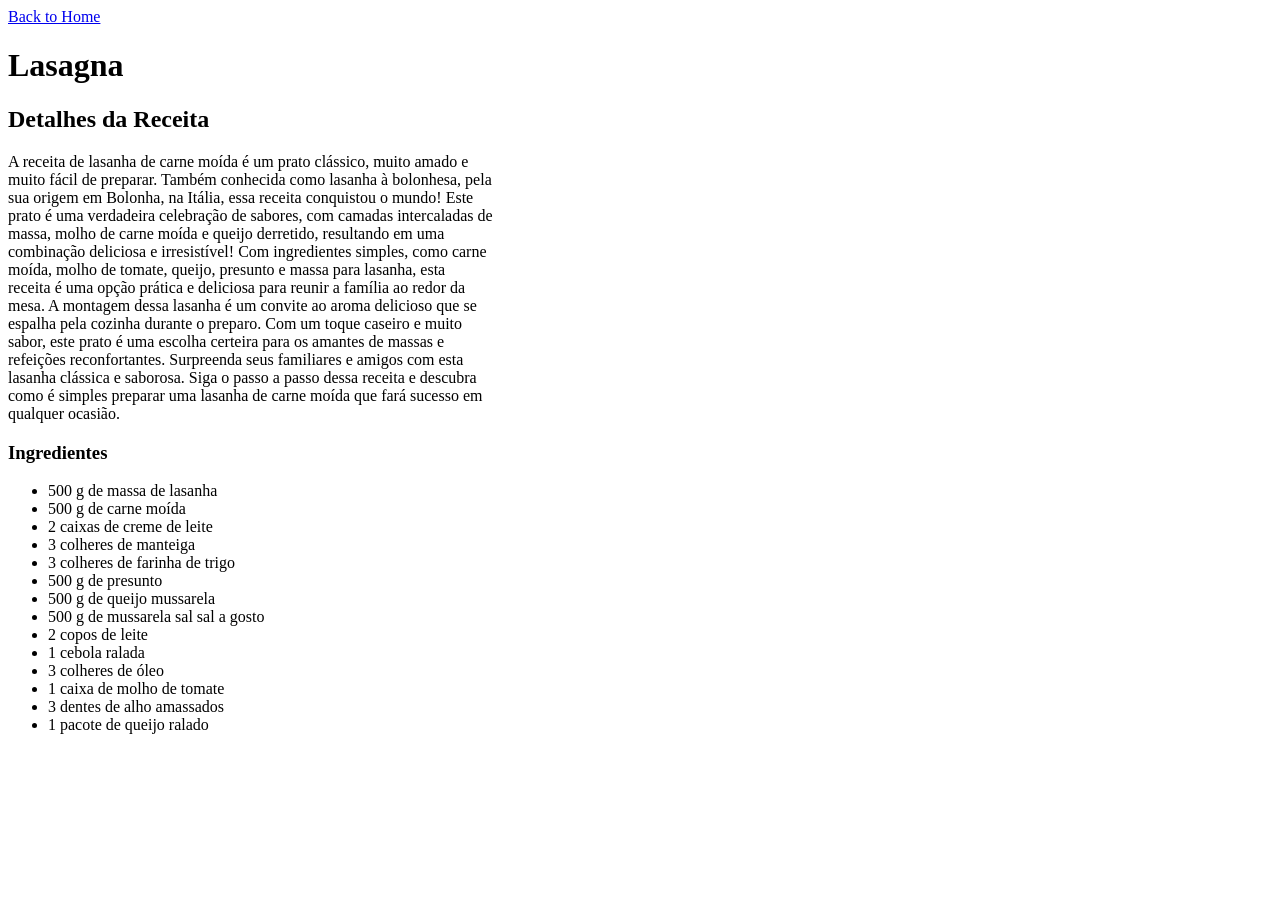
==== recipes/lasagna.html @ ffe72d6f "Adicionei o botão "Back to Home" na pagina da receita de lasanha" ====
<!doctype html>
<html lang="en">
  <head>
    <meta charset="UTF-8" />
    <meta name="viewport" content="width=device-width, initial-scale=1.0" />
    <title>Lasagna</title>
  </head>
  <body>
    <a href="../index.html">Back to Home</a>
    <h1>Lasagna</h1>

    <h2>Detalhes da Receita</h2>

    <p>
      A receita de lasanha de carne moída é um prato clássico, muito amado e
      <br />
      muito fácil de preparar. Também conhecida como lasanha à bolonhesa, pela
      <br />
      sua origem em Bolonha, na Itália, essa receita conquistou o mundo! Este
      <br />
      prato é uma verdadeira celebração de sabores, com camadas intercaladas de
      <br />
      massa, molho de carne moída e queijo derretido, resultando em uma <br />
      combinação deliciosa e irresistível! Com ingredientes simples, como carne
      <br />
      moída, molho de tomate, queijo, presunto e massa para lasanha, esta <br />
      receita é uma opção prática e deliciosa para reunir a família ao redor da
      <br />
      mesa. A montagem dessa lasanha é um convite ao aroma delicioso que se
      <br />
      espalha pela cozinha durante o preparo. Com um toque caseiro e muito
      <br />
      sabor, este prato é uma escolha certeira para os amantes de massas e
      <br />
      refeições reconfortantes. Surpreenda seus familiares e amigos com esta
      <br />
      lasanha clássica e saborosa. Siga o passo a passo dessa receita e descubra
      <br />
      como é simples preparar uma lasanha de carne moída que fará sucesso em
      <br />
      qualquer ocasião.
    </p>

    <h3>Ingredientes</h3>

    <ul>
      <li>500 g de massa de lasanha</li>
      <li>500 g de carne moída</li>
      <li>2 caixas de creme de leite</li>
      <li>3 colheres de manteiga</li>
      <li>3 colheres de farinha de trigo</li>
      <li>500 g de presunto</li>
      <li>500 g de queijo mussarela</li>
      <li>500 g de mussarela sal sal a gosto</li>
      <li>2 copos de leite</li>
      <li>1 cebola ralada</li>
      <li>3 colheres de óleo</li>
      <li>1 caixa de molho de tomate</li>
      <li>3 dentes de alho amassados</li>
      <li>1 pacote de queijo ralado</li>
    </ul>
  </body>
</html>
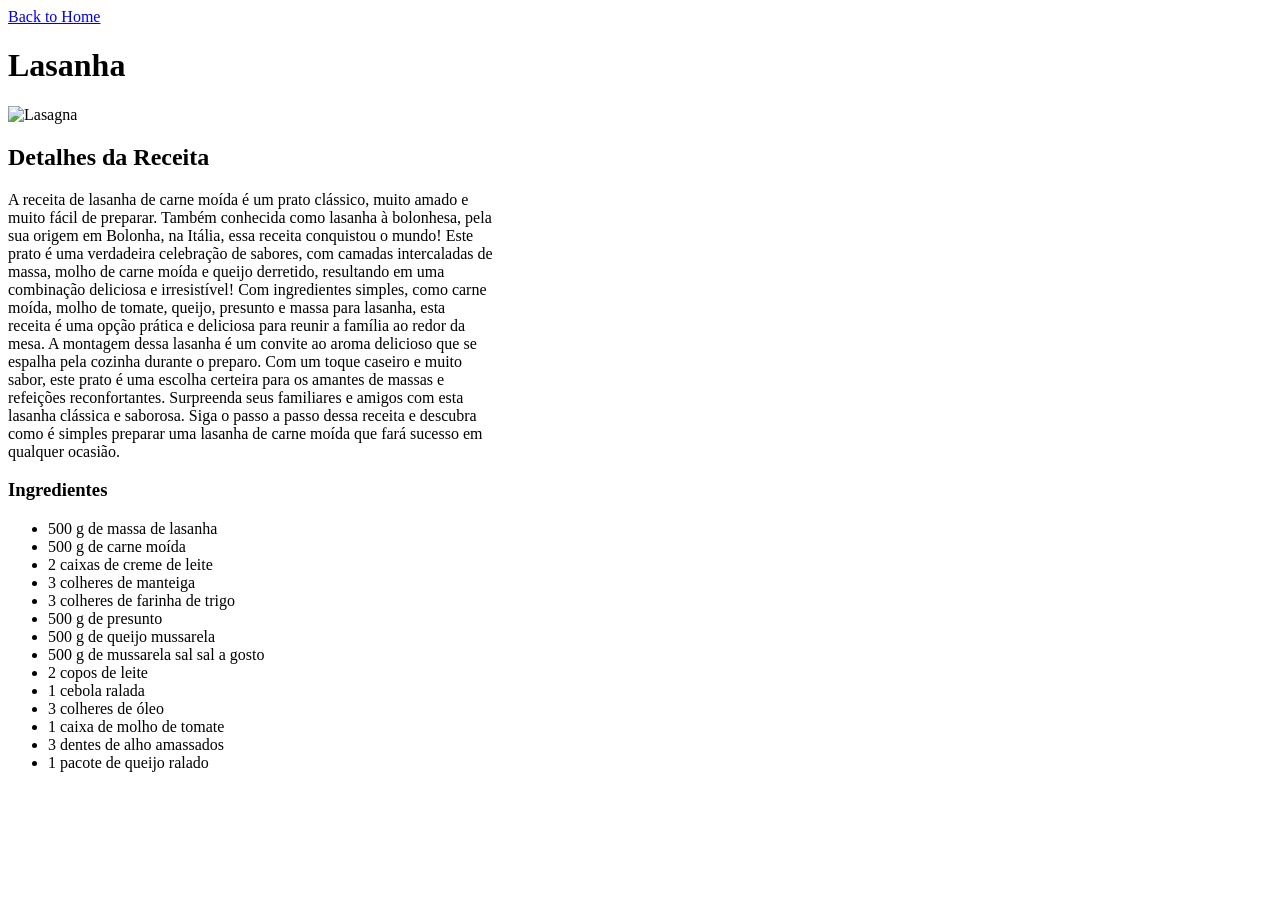
==== commit 8f31b3fb: "Adicionei o passo a passo para a receita de lasanha" ====
--- a/recipes/lasagna.html
+++ b/recipes/lasagna.html
@@ -1,5 +1,5 @@
 <!doctype html>
-<html lang="en">
+<html lang="pt-br">
   <head>
     <meta charset="UTF-8" />
     <meta name="viewport" content="width=device-width, initial-scale=1.0" />
@@ -7,7 +7,9 @@
   </head>
   <body>
     <a href="../index.html">Back to Home</a>
-    <h1>Lasagna</h1>
+    <h1>Lasanha</h1>
+
+    <img src="images/lasagna.jpg" alt="Lasagna" />
 
     <h2>Detalhes da Receita</h2>
 
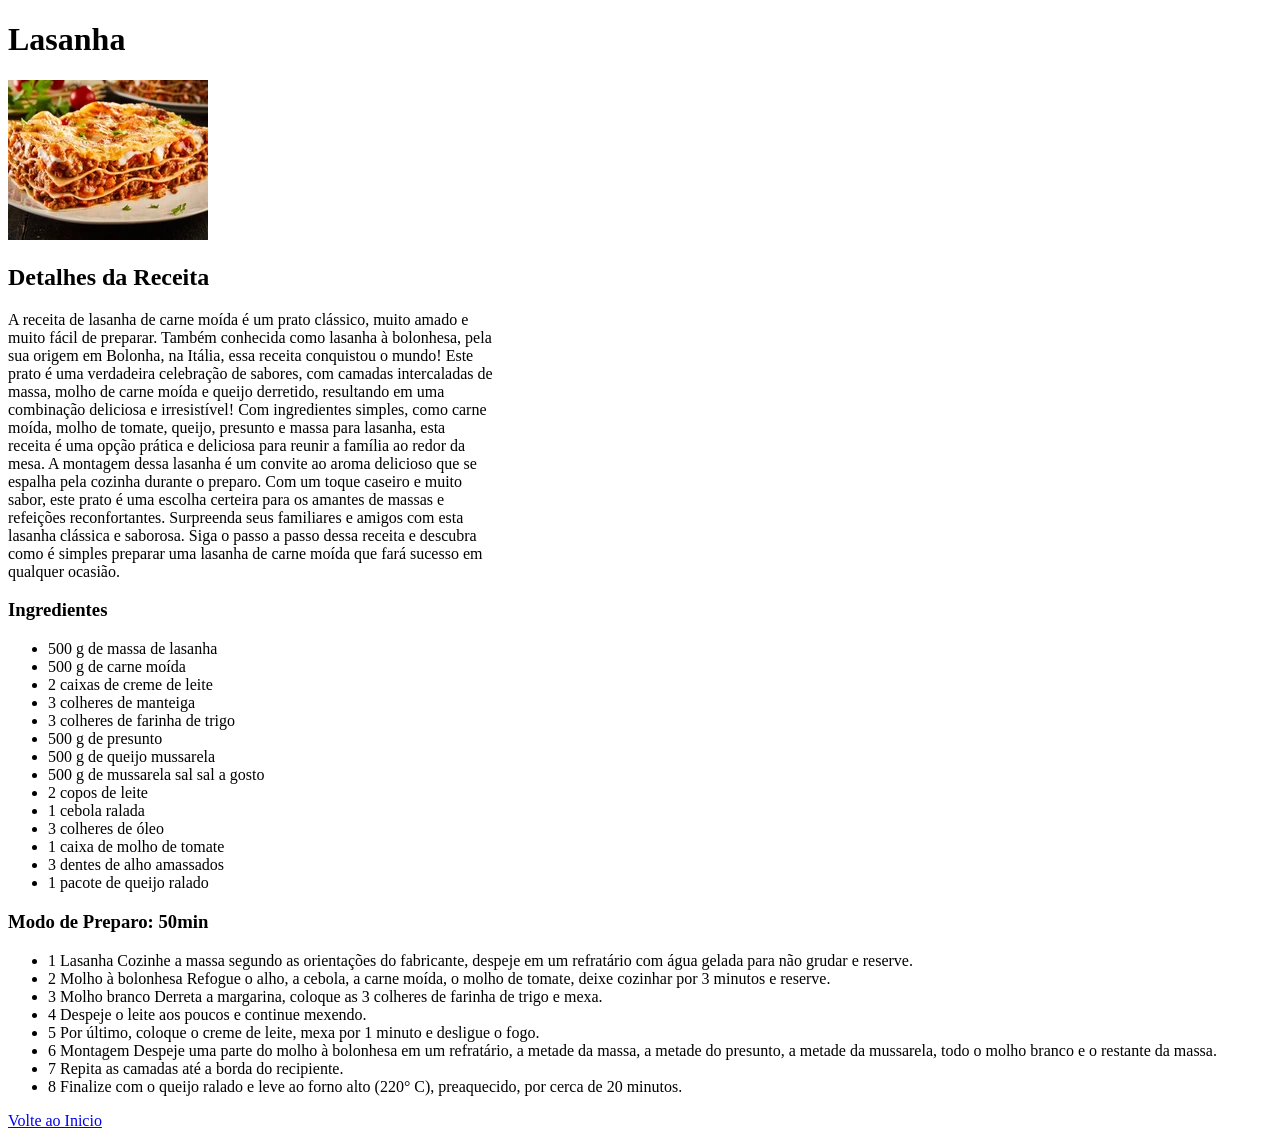
==== commit 4da5629c: "Adicionei novas receitas e imagens para o projeto adicionei as receitas de pizza e strogonoffe, além" ====
--- a/recipes/lasagna.html
+++ b/recipes/lasagna.html
@@ -3,13 +3,13 @@
   <head>
     <meta charset="UTF-8" />
     <meta name="viewport" content="width=device-width, initial-scale=1.0" />
-    <title>Lasagna</title>
+    <title>Lasanha</title>
   </head>
   <body>
-    <a href="../index.html">Back to Home</a>
+    
     <h1>Lasanha</h1>
 
-    <img src="images/lasagna.jpg" alt="Lasagna" />
+    <img src="images/lasagna.jpg" alt="Lasanha" />
 
     <h2>Detalhes da Receita</h2>
 
@@ -61,5 +61,38 @@
       <li>3 dentes de alho amassados</li>
       <li>1 pacote de queijo ralado</li>
     </ul>
+
+    <h3>Modo de Preparo: 50min</h3>
+
+    <ul>
+      <li>
+        1 Lasanha Cozinhe a massa segundo as orientações do fabricante, despeje
+        em um refratário com água gelada para não grudar e reserve.
+      </li>
+      <li>
+        2 Molho à bolonhesa Refogue o alho, a cebola, a carne moída, o molho de
+        tomate, deixe cozinhar por 3 minutos e reserve.
+      </li>
+      <li>
+        3 Molho branco Derreta a margarina, coloque as 3 colheres de farinha de
+        trigo e mexa.
+      </li>
+      <li>4 Despeje o leite aos poucos e continue mexendo.</li>
+      <li>
+        5 Por último, coloque o creme de leite, mexa por 1 minuto e desligue o
+        fogo.
+      </li>
+      <li>
+        6 Montagem Despeje uma parte do molho à bolonhesa em um refratário, a
+        metade da massa, a metade do presunto, a metade da mussarela, todo o
+        molho branco e o restante da massa.
+      </li>
+      <li>7 Repita as camadas até a borda do recipiente.</li>
+      <li>
+        8 Finalize com o queijo ralado e leve ao forno alto (220° C),
+        preaquecido, por cerca de 20 minutos.
+      </li>
+    </ul>
+    <a href="../index.html">Volte ao Inicio</a>
   </body>
 </html>
